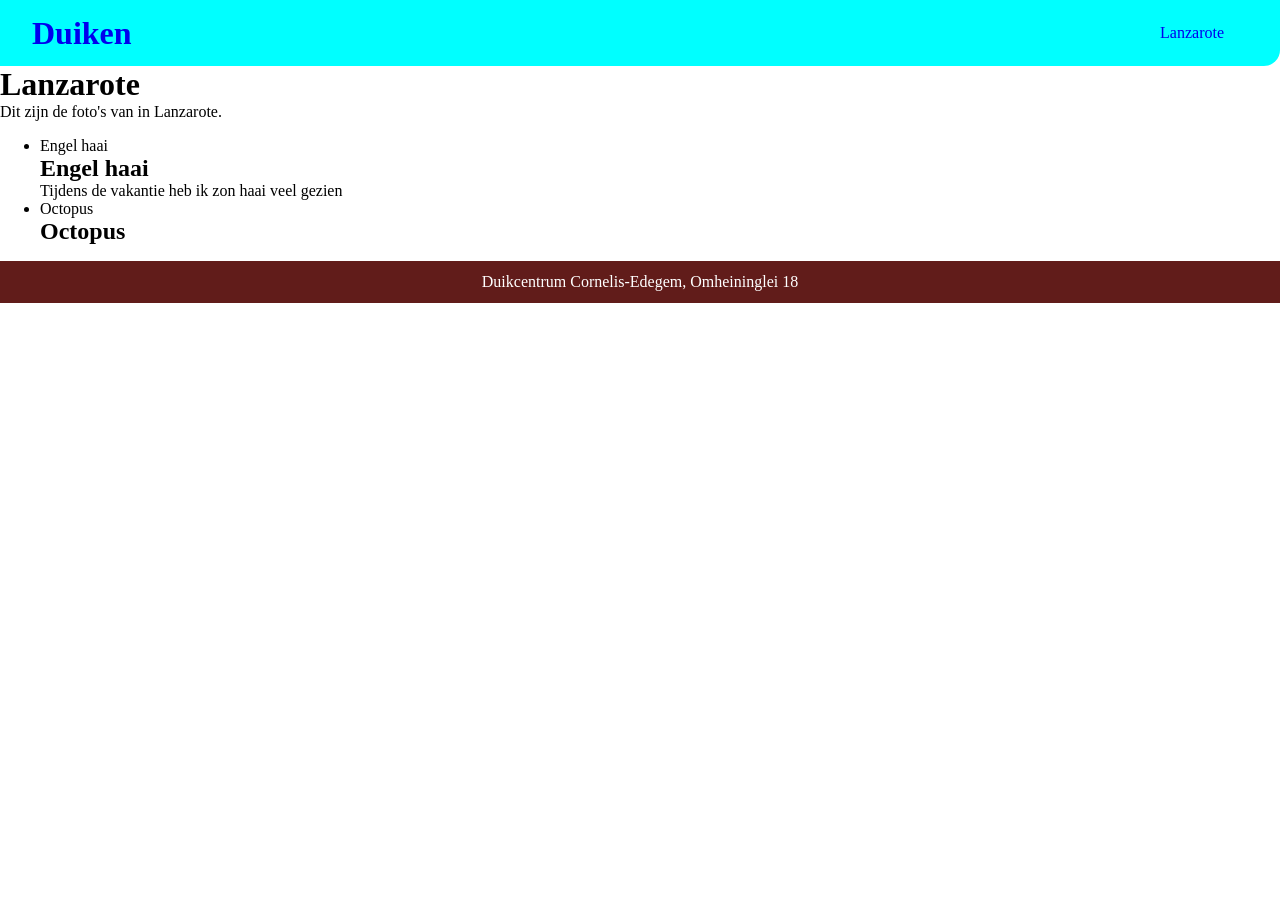
==== foto's.html @ 611e0bc8 "Add files via upload" ====
<!DOCTYPE html>
<html lang="en">

<head>
    <meta charset="UTF-8">
    <meta name="viewport" content="width=device-width, initial-scale=1.0">
    <title>Foto's duiken</title>
    <link rel="stylesheet" href="reset.css">
    <link rel="stylesheet" href="foto.css">
</head>
<body>

<header>
    <a class="logo" href="index.html">Duiken</a>
    <nav>
        <ul>
            <li><a href="lanzarote.html">Lanzarote</a></li>
        </ul>
    </nav>
</header>
   
<aside>

</aside>

<main>
    <h1>Lanzarote</h1>
    <p class="intro">Dit zijn de foto's van in Lanzarote.</p>
    <ul class="Lanzarote">
        <li>
            <span class="badge">Engel haai</span>
            <img src="" alt="">
            <div class="tekst">
                <h2>Engel haai</h2>
                <p>Tijdens de vakantie heb ik zon haai veel gezien</p>
            </div>
        </li>
        <li>
            <span class="badge">Octopus</span>
            <img src="" alt="">
            <div>
                <h2>Octopus</h2>
            </div>
        </li>
    </ul>
</main>

<footer>
    <p>Duikcentrum Cornelis-Edegem, Omheininglei 18</p>
</footer>
</body>
</html>
---- foto.css ----
body {
}

header {
    background-color: aqua;
    color: black;
    display: flex; 
    align-items: center;
    justify-content: space-between;
    padding: 0.5rem 2rem;
    border-bottom-right-radius: 1rem;
}

.logo {
    font-weight: bold;
    font-size: 2rem; 
}


nav li {
    list-style: none;
    padding: 0 1.5rem; 
}


header a {
    text-decoration: none;
}

nav a:hover, nav a:focus {
    border-radius: 1rem;
    padding: 0.5rem;
    background-color: darkblue;
    color: white;
}



footer {
    background-color: rgb(97, 28, 26);
    padding: 0.75rem; 
    color: white;
    text-align: center;
}
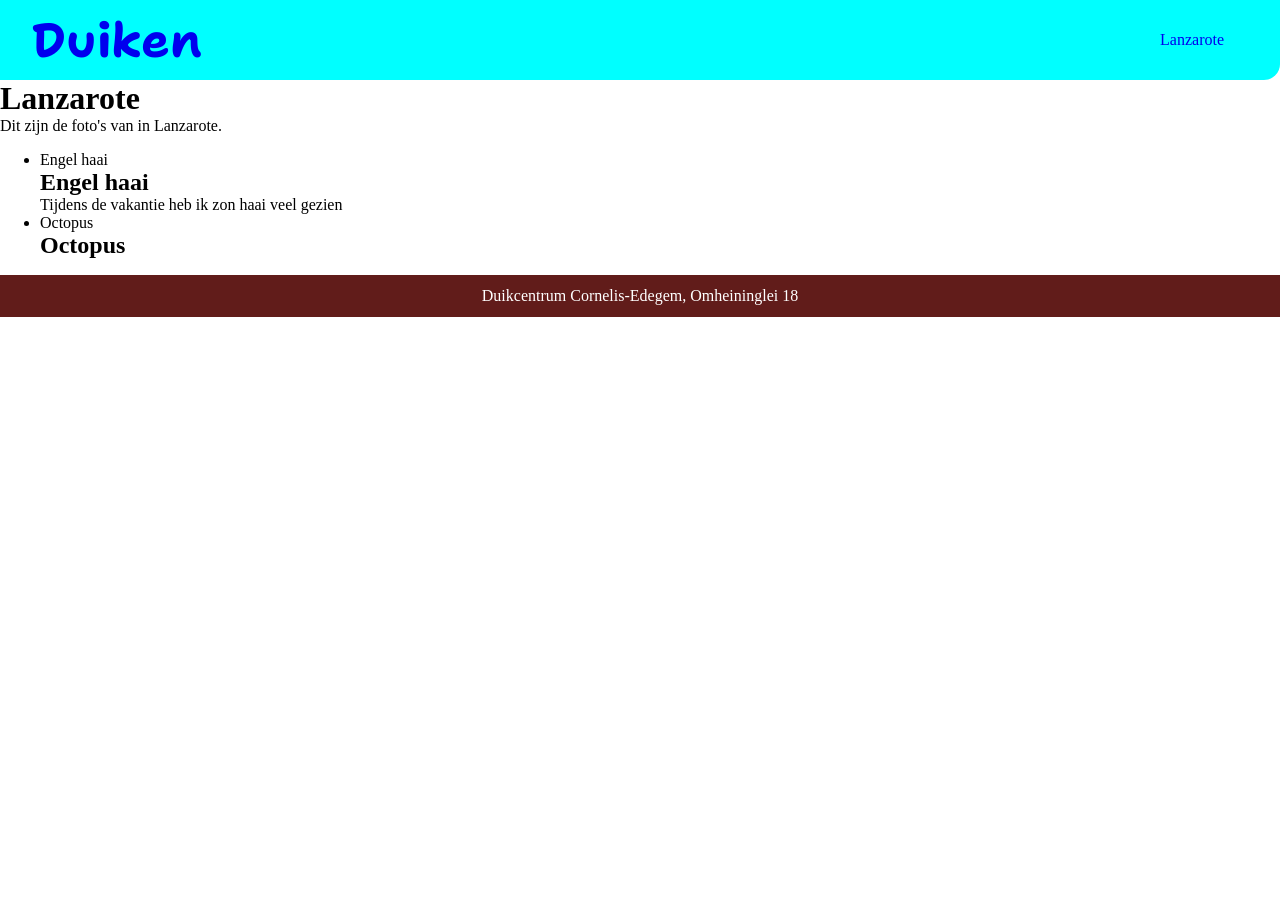
==== commit d5157fd3: "Add files via upload" ====
--- a/foto's.html
+++ b/foto's.html
@@ -7,6 +7,10 @@
     <title>Foto's duiken</title>
     <link rel="stylesheet" href="reset.css">
     <link rel="stylesheet" href="foto.css">
+
+    <link rel="preconnect" href="https://fonts.googleapis.com">
+    <link rel="preconnect" href="https://fonts.gstatic.com" crossorigin>
+    <link href="https://fonts.googleapis.com/css2?family=BBH+Bogle&family=Shantell+Sans:ital,wght@0,300..800;1,300..800&display=swap" rel="stylesheet">
 </head>
 <body>
 
--- a/foto.css
+++ b/foto.css
@@ -13,7 +13,8 @@
 
 .logo {
     font-weight: bold;
-    font-size: 2rem; 
+    font-size: 3rem; 
+    font-family: "Shantell Sans", cursive;
 }
 
 
